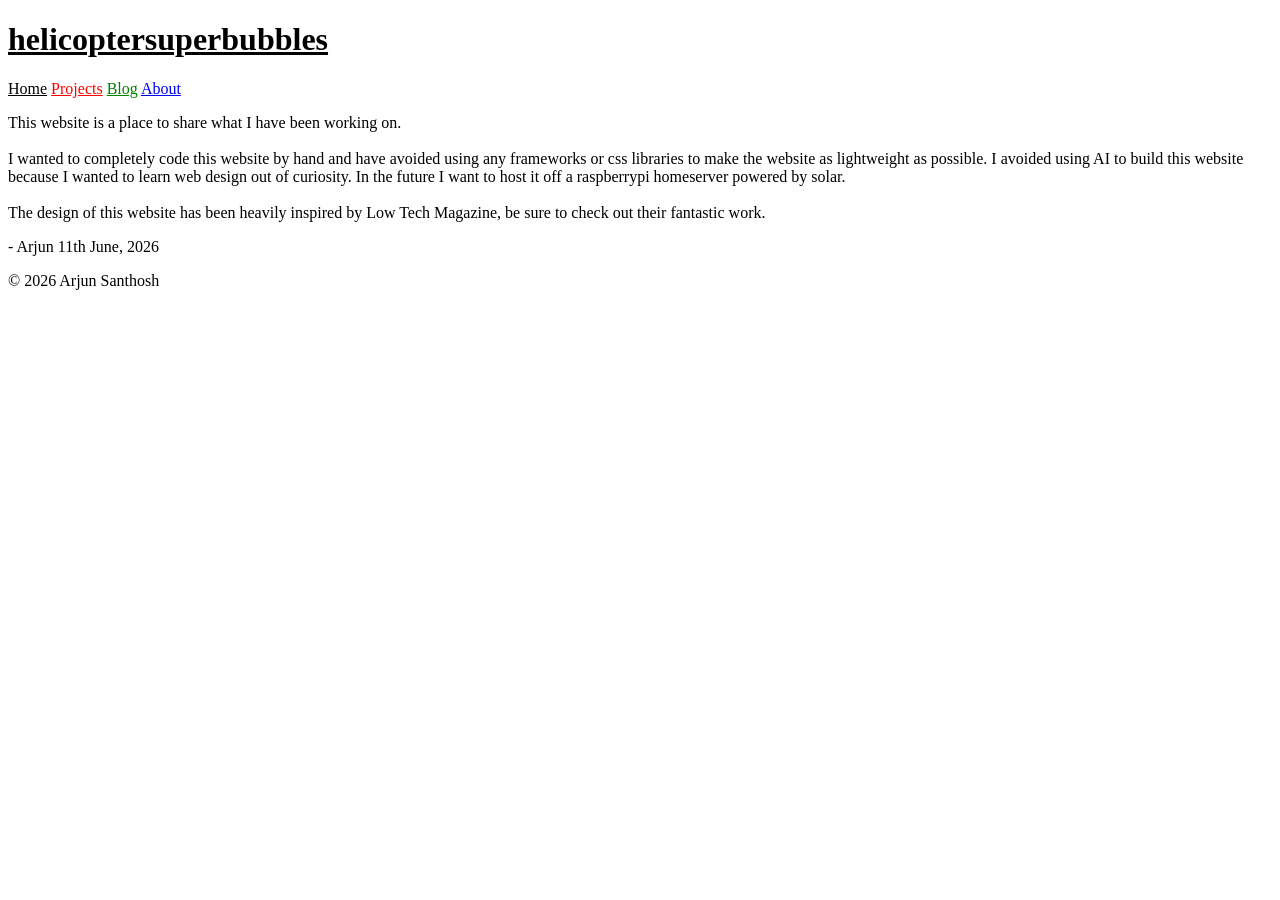
==== blog/index.html @ 4f377b52 "added sticky note navbar" ====
<!DOCTYPE html>
<html lang="en">
<head>
  <meta charset="UTF-8">
  <meta name="viewport" content="width=device-width, initial-scale=1">
  <title>Your Site</title>
  <link rel="stylesheet" href="style.css">
</head>
<body>
    <header class="stickynote">

    <h1>
        <a href="/" style="color: black;">helicoptersuperbubbles</a>
    </h1>
    <nav>
      <a href="/" style="color:black;">Home</a>
      <a href="/projects/" style="color:red;">Projects</a>
      <a href="/blog/" style="color:green;">Blog</a>
      <a href="/about.html" style="color:blue;">About</a>
    </nav>

    </header>


<div class="container">
    <div class="page">
        <p>
        This website is a place to share what I have been working on.  <br><br> 
        
        I wanted to completely code this website by hand and have avoided using any frameworks or
        css libraries to make the website as lightweight as possible. I avoided using AI to build this website because I wanted to learn web design out of curiosity.
        In the future I want to host it
        off a raspberrypi homeserver powered by solar.  
        <br><br>
        The design of this website has been heavily inspired by Low Tech Magazine,
        be sure to check out their fantastic work.
    </p>
    <p class="light-text">
        -  Arjun 11th June, 2026
    </p>

    </div>


  <footer>
    <p>© 2026 Arjun Santhosh</p>
  </footer>


    </div>
  
</body>
</html>
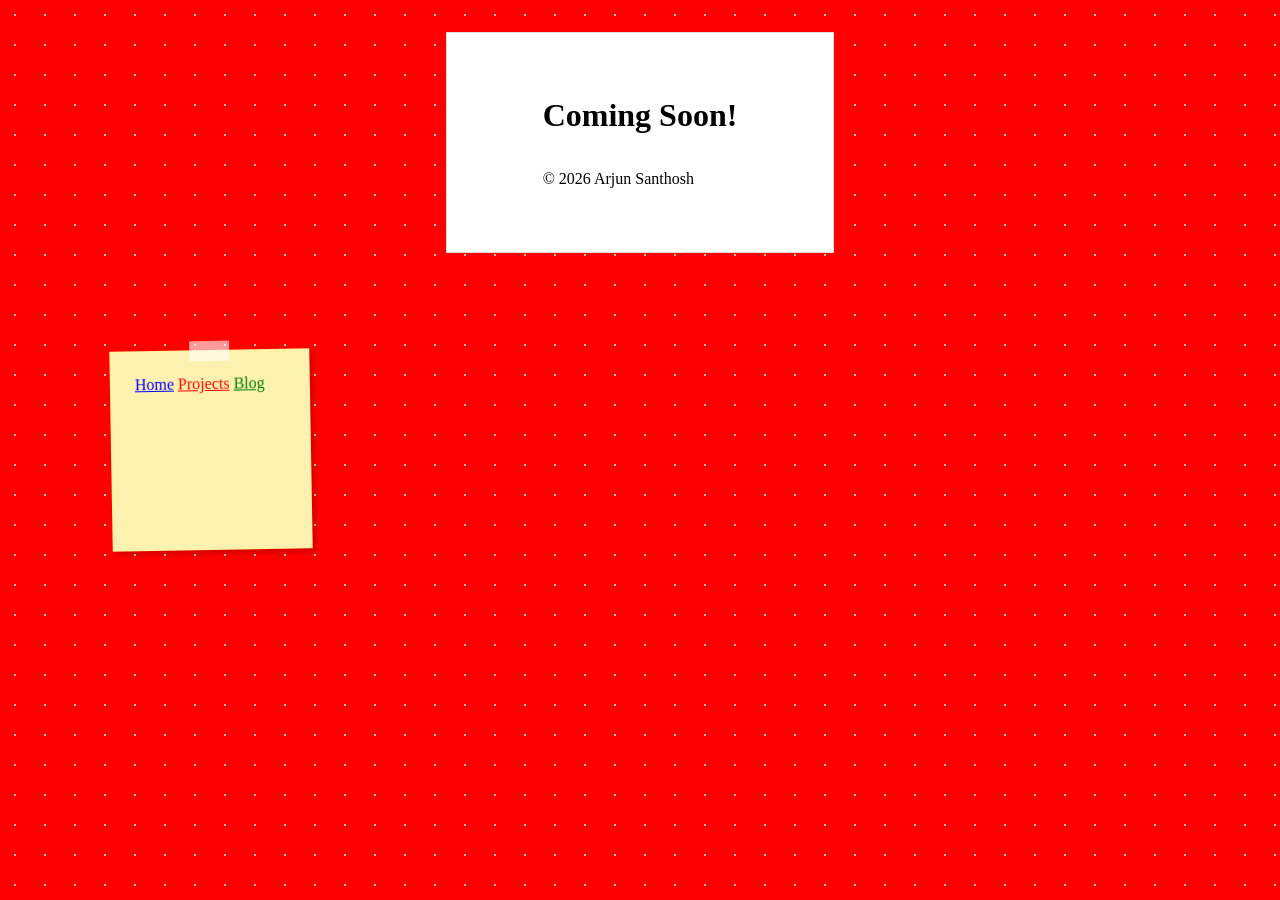
==== commit a5997f98: "images" ====
--- a/blog/index.html
+++ b/blog/index.html
@@ -4,19 +4,15 @@
   <meta charset="UTF-8">
   <meta name="viewport" content="width=device-width, initial-scale=1">
   <title>Your Site</title>
-  <link rel="stylesheet" href="style.css">
+  <link rel="stylesheet" href="/style.css">
 </head>
-<body>
+<body class="projects">
     <header class="stickynote">
 
-    <h1>
-        <a href="/" style="color: black;">helicoptersuperbubbles</a>
-    </h1>
     <nav>
-      <a href="/" style="color:black;">Home</a>
+      <a href="/" style="color:blue;">Home</a>
       <a href="/projects/" style="color:red;">Projects</a>
       <a href="/blog/" style="color:green;">Blog</a>
-      <a href="/about.html" style="color:blue;">About</a>
     </nav>
 
     </header>
@@ -24,27 +20,19 @@
 
 <div class="container">
     <div class="page">
-        <p>
-        This website is a place to share what I have been working on.  <br><br> 
-        
-        I wanted to completely code this website by hand and have avoided using any frameworks or
-        css libraries to make the website as lightweight as possible. I avoided using AI to build this website because I wanted to learn web design out of curiosity.
-        In the future I want to host it
-        off a raspberrypi homeserver powered by solar.  
-        <br><br>
-        The design of this website has been heavily inspired by Low Tech Magazine,
-        be sure to check out their fantastic work.
-    </p>
-    <p class="light-text">
-        -  Arjun 11th June, 2026
-    </p>
+        <h1>
+            Coming Soon!
+        </h1>
 
+
+    <br><br>
+  <footer>
+    <p>© 2026 Arjun Santhosh</p>
+  </footer>
     </div>
 
 
-  <footer>
-    <p>© 2026 Arjun Santhosh</p>
-  </footer>
+
 
 
     </div>
--- a/style.css
+++ b/style.css
@@ -0,0 +1,102 @@
+
+* {
+  margin: 0;
+  padding: 0;
+  box-sizing: border-box;
+}
+
+/* Pages */
+body {
+  background-color: #f2fbff;
+  font-family: "Times New Roman", Times, serif;
+  position: relative;
+background-image: radial-gradient(circle, #bbb 1px, transparent 1px);
+  background-size: 30px 30px;
+}
+
+body.projects {
+  background-color: red;
+}
+
+body.blog {
+  background-color: green;
+}
+
+.container {
+  display: flex;
+  align-items: flex-start;
+  justify-content: center;
+  margin-top: 2rem;
+}
+
+.page {
+  background-color: #ffffff;
+  border: 1px solid #ddd;
+  max-width: 700px;
+  padding: 4rem 6rem;
+}
+
+
+
+
+@media (max-width: 500px) {
+  .page{
+    padding: 4rem 2rem;
+  }
+}
+
+
+.stickynote {
+  background-color: #fdf1b0;
+  border: 1px solid #fff194;
+  width: 200px;
+  height: 200px;
+  padding: 1.5rem;
+  text-align: left;
+  box-shadow: 3px 3px 6px rgba(0,0,0,0.2);
+  position: fixed;
+  left: calc(16.5vw - 100px);
+  top: 50%;
+  transform: translateY(-50%) rotate(-1deg);
+}
+.stickynote h1 {
+  font-size: 1rem;
+  word-break: break-word;
+}
+
+
+.stickynote::before {
+  content: '';
+  position: absolute;
+  top: -10px;
+  left: 50%;
+  transform: translateX(-50%);
+  width: 40px;
+  height: 20px;
+  background: rgba(255,255,255,0.6);
+}
+
+@media (max-width: 500px) {
+  .stickynote {
+    position: static;
+    width: auto;
+    height: auto;
+    transform: none;
+    margin: 1rem;
+  }
+}
+
+
+/* Fonts */
+.light-text{
+    color:rgb(69, 69, 81);
+}
+
+/* Images */
+img {
+  width: 80%;
+  aspect-ratio: 1 / 1;
+  object-fit: cover;
+  display: block;
+  margin: 1rem auto;
+}
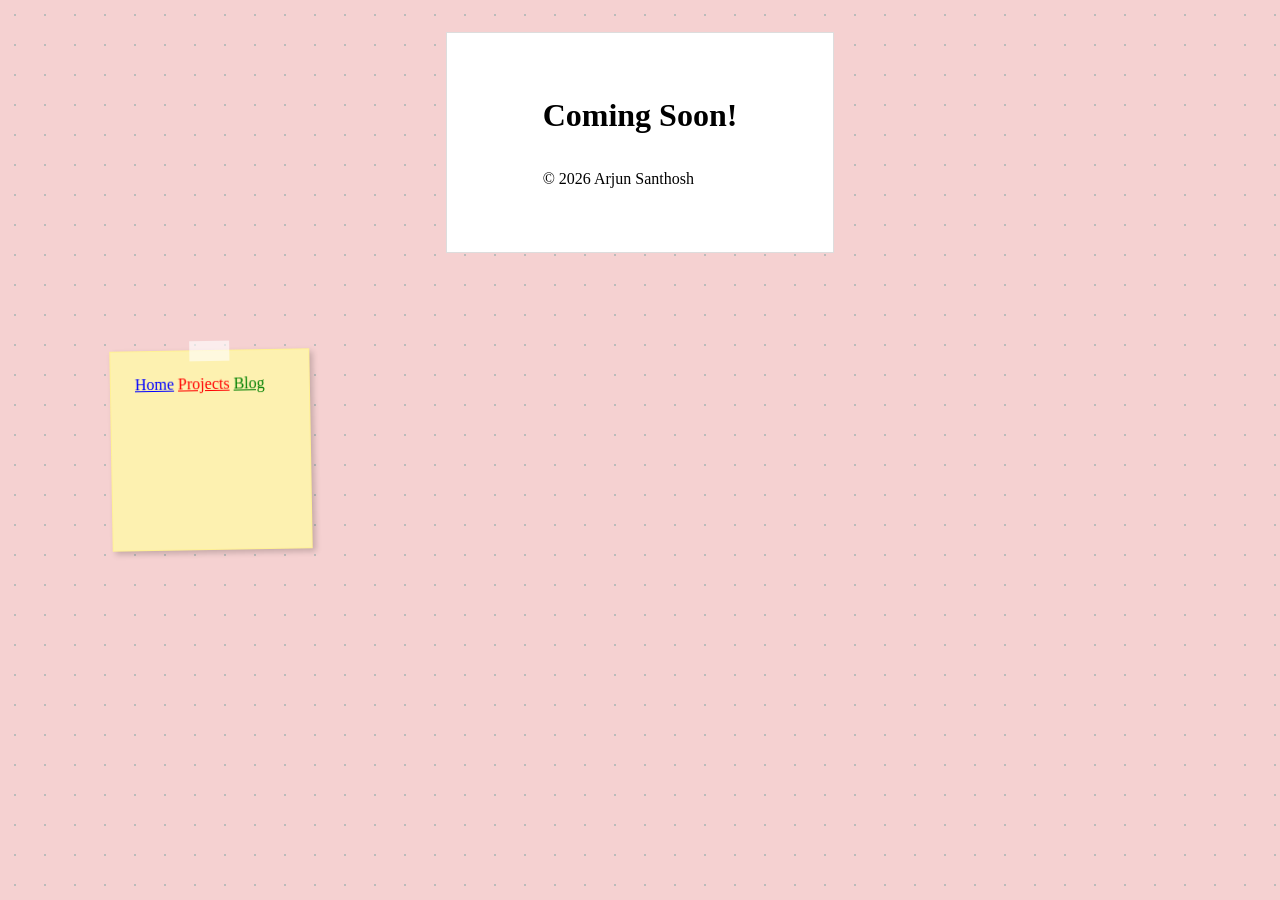
==== commit 26ba4691: "backgroun col" ====
--- a/blog/index.html
+++ b/blog/index.html
@@ -11,8 +11,8 @@
 
     <nav>
       <a href="/" style="color:blue;">Home</a>
-      <a href="/projects/" style="color:red;">Projects</a>
-      <a href="/blog/" style="color:green;">Blog</a>
+      <a href="projects/" style="color:red;">Projects</a>
+      <a href="blog/" style="color:green;">Blog</a>
     </nav>
 
     </header>
--- a/style.css
+++ b/style.css
@@ -15,11 +15,11 @@
 }
 
 body.projects {
-  background-color: red;
+  background-color: rgb(245, 209, 209);
 }
 
 body.blog {
-  background-color: green;
+  background-color: rgb(222, 255, 222);
 }
 
 .container {
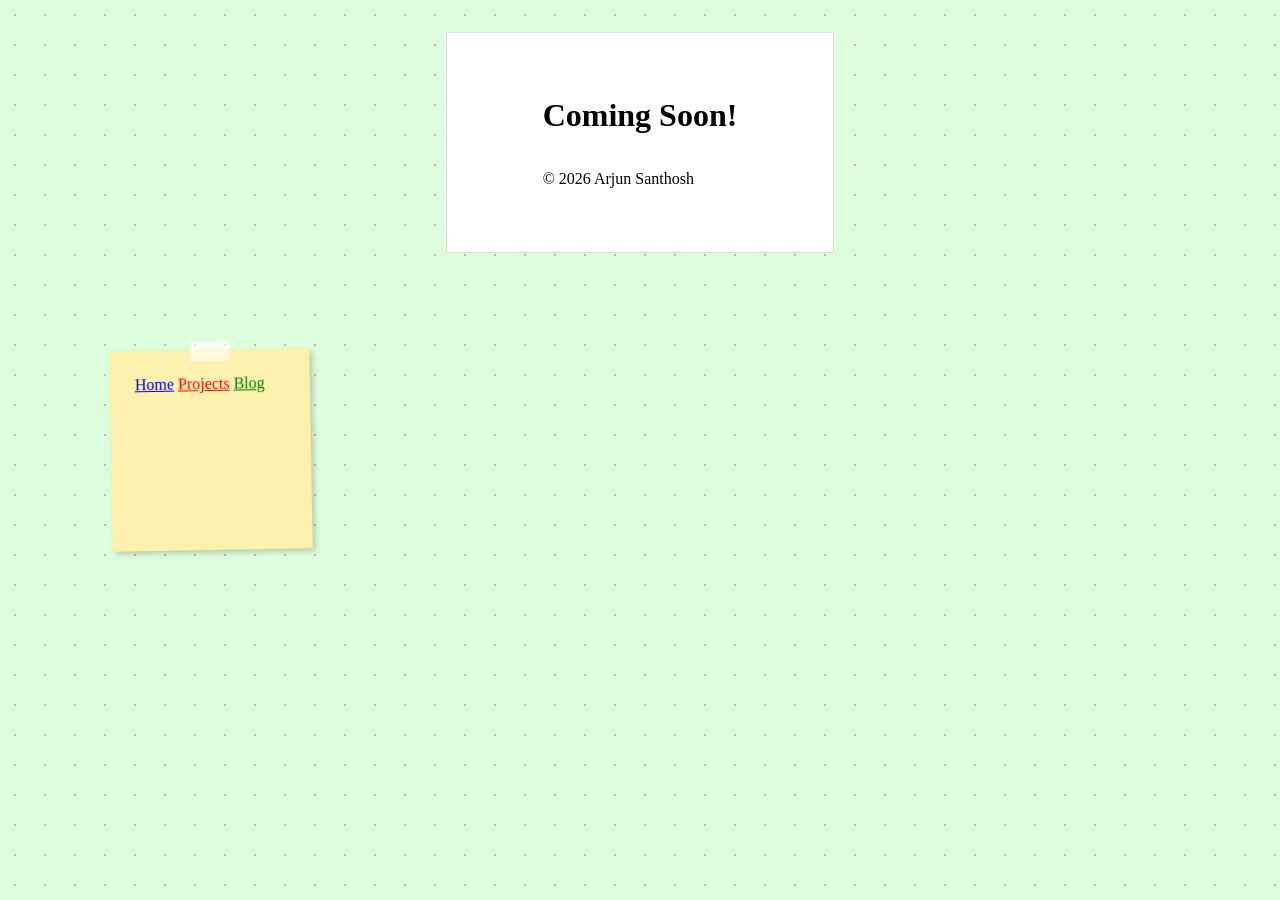
==== commit 32e5f332: "bug" ====
--- a/blog/index.html
+++ b/blog/index.html
@@ -6,13 +6,13 @@
   <title>Your Site</title>
   <link rel="stylesheet" href="/style.css">
 </head>
-<body class="projects">
+<body class="blog">
     <header class="stickynote">
 
     <nav>
       <a href="/" style="color:blue;">Home</a>
-      <a href="projects/" style="color:red;">Projects</a>
-      <a href="blog/" style="color:green;">Blog</a>
+      <a href="/projects/" style="color:red;">Projects</a>
+      <a href="/blog/" style="color:green;">Blog</a>
     </nav>
 
     </header>
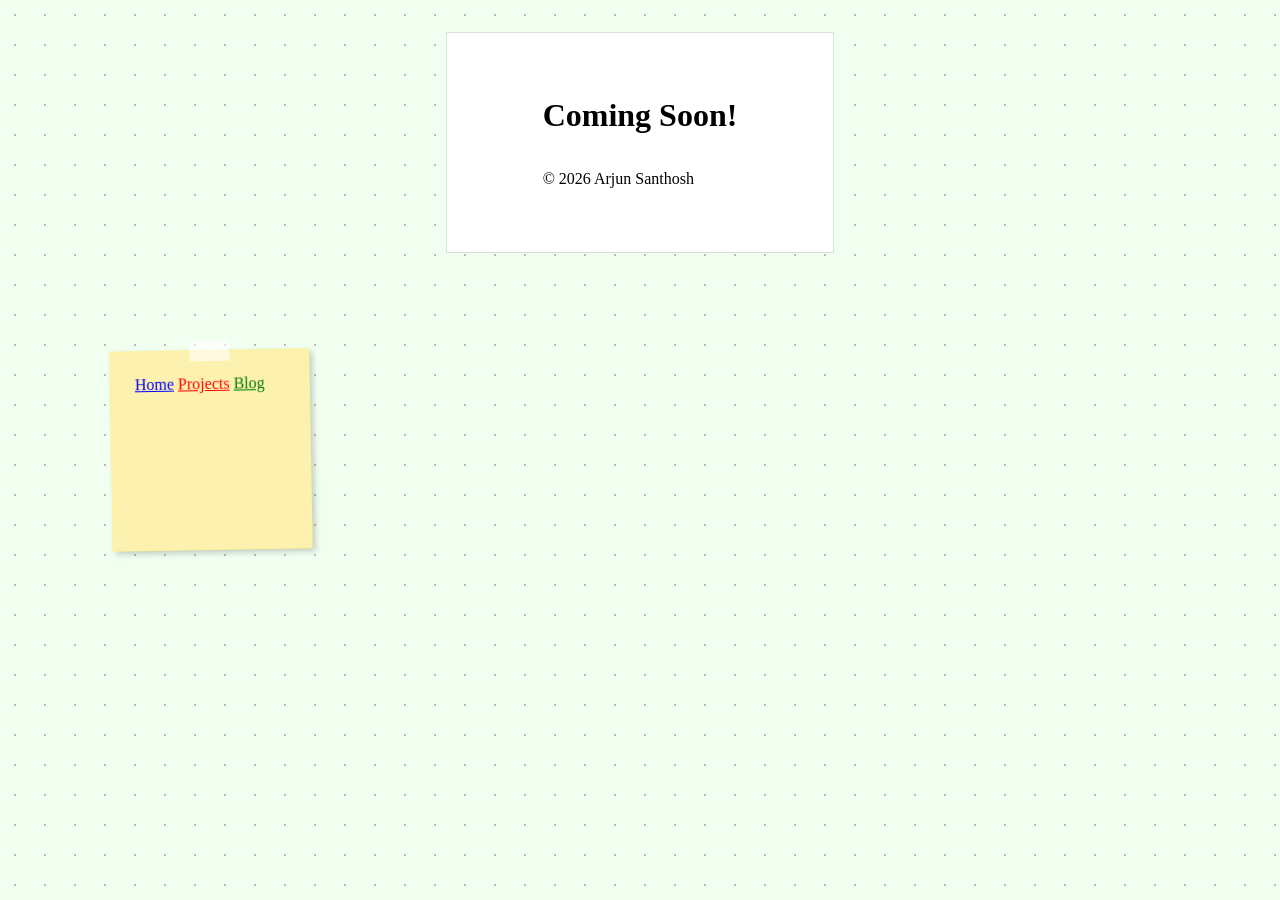
==== commit b430378d: "bf" ====
--- a/blog/index.html
+++ b/blog/index.html
@@ -4,7 +4,7 @@
   <meta charset="UTF-8">
   <meta name="viewport" content="width=device-width, initial-scale=1">
   <title>Your Site</title>
-  <link rel="stylesheet" href="/style.css">
+  <link rel="stylesheet" href="../style.css">
 </head>
 <body class="blog">
     <header class="stickynote">
--- a/style.css
+++ b/style.css
@@ -15,11 +15,11 @@
 }
 
 body.projects {
-  background-color: rgb(245, 209, 209);
+  background-color: rgb(255, 241, 241);
 }
 
 body.blog {
-  background-color: rgb(222, 255, 222);
+  background-color: rgb(241, 255, 241);
 }
 
 .container {
